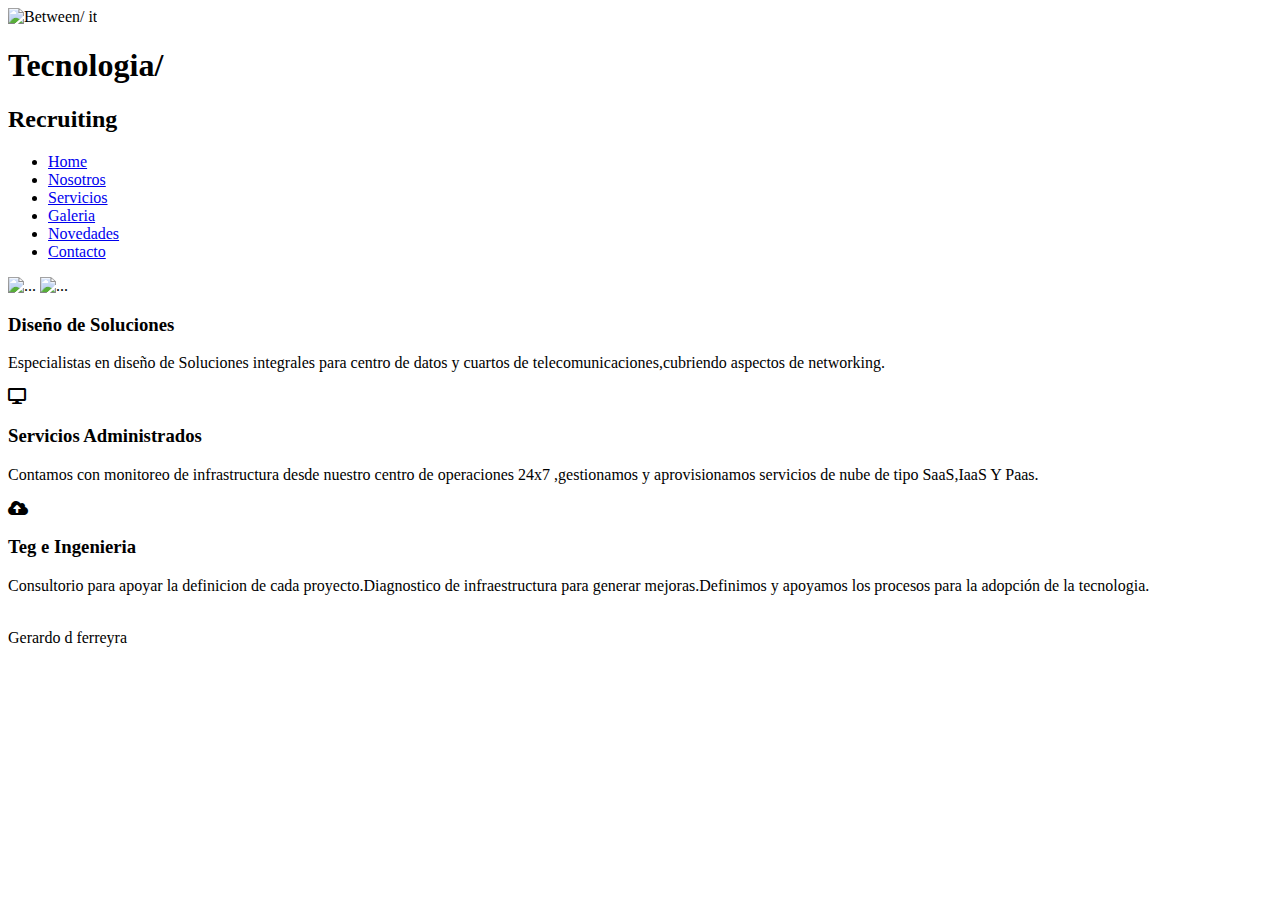
==== unidad 8/index.html @ cb1da94a "pagina web" ====
<!DOCTYPE html>
<html lang="en">

<head>
    <meta charset="UTF-8">
    <meta http-equiv="X-UA-Compatible" content="IE=edge">
    <meta name="viewport" content="width=device-width, initial-scale=1.0">
    <title>Between it</title>
    <link rel="stylesheet" href="https://cdnjs.cloudflare.com/ajax/libs/font-awesome/5.15.4/css/all.min.css" integrity="sha512-1ycn6IcaQQ40/MKBW2W4Rhis/DbILU74C1vSrLJxCq57o941Ym01SwNsOMqvEBFlcgUa6xLiPY/NS5R+E6ztJQ==" crossorigin="anonymous" referrerpolicy="no-referrer" />
    <link rel="preconnect" href="https://fonts.googleapis.com">
    <link rel="preconnect" href="https://fonts.gstatic.com" crossorigin>
    <link href="https://fonts.googleapis.com/css2?family=Open+Sans+Condensed:ital,wght@0,300;0,700;1,300&display=swap"
        rel="stylesheet">
    <link rel="stylesheet" href="css/normalize.css">
    <link rel="stylesheet" href="it.css">

</head>

<body>
    <header>
        <div class="holder">
            <img src="img/AdobeStock_314927575_Preview.jpeg" " width=" 300" alt="Between/ it">
            <h1>Tecnologia/</h1>
            <h2>Recruiting </h2>
            
        </div>
    </header>
    <nav>
        <ul class="holder">
            <li><a class="activo" href="index.html">Home</a></li>
            <li><a href="nosotros">Nosotros</a></li>
            <li><a href="servicios">Servicios</a></li>
            <li><a href="galeria">Galeria</a></li>
            <li><a href="novedades">Novedades</a></li>
            <li><a href="contacto">Contacto</a></li>
        </ul>
    </nav>
    <main class="holder">
        <div class="foto">
            <img src="img/AdobeStock_92222206_Preview.jpeg" class="rounded float-start" alt="..." width="40%">
            <img src="img/AdobeStock_279568799_Preview.jpeg" class="rounded float-end" alt="..." width="42%">
        </div>
        <div class="conteiner">

            <div class="iten1">
                <h3>Diseño de Soluciones</h3>




                <p>Especialistas en diseño de Soluciones integrales para centro de datos y cuartos de
                    telecomunicaciones,cubriendo aspectos de networking. </p>
                    <i class="fas fa-desktop"></i>
            </div>
            <div class="iten2">
                <h3>Servicios Administrados</h3>
                <p>Contamos con monitoreo de infrastructura desde nuestro centro de operaciones 24x7 ,gestionamos y
                    aprovisionamos servicios de nube de tipo SaaS,IaaS Y Paas.</p>
                    <i class="fas fa-cloud-upload-alt"></i>
            </div>
            <div class="iten3">
                <h3>Teg e Ingenieria</h3>
                <p>Consultorio para apoyar la definicion de cada proyecto.Diagnostico de infraestructura para generar
                    mejoras.Definimos y apoyamos los procesos para la adopción de la tecnologia.</p>
                    <i class="fad fa-database"></i>
            </div>
        </div>


    </main>
    <footer>
        Gerardo d ferreyra
    </footer>
</body>

</html>
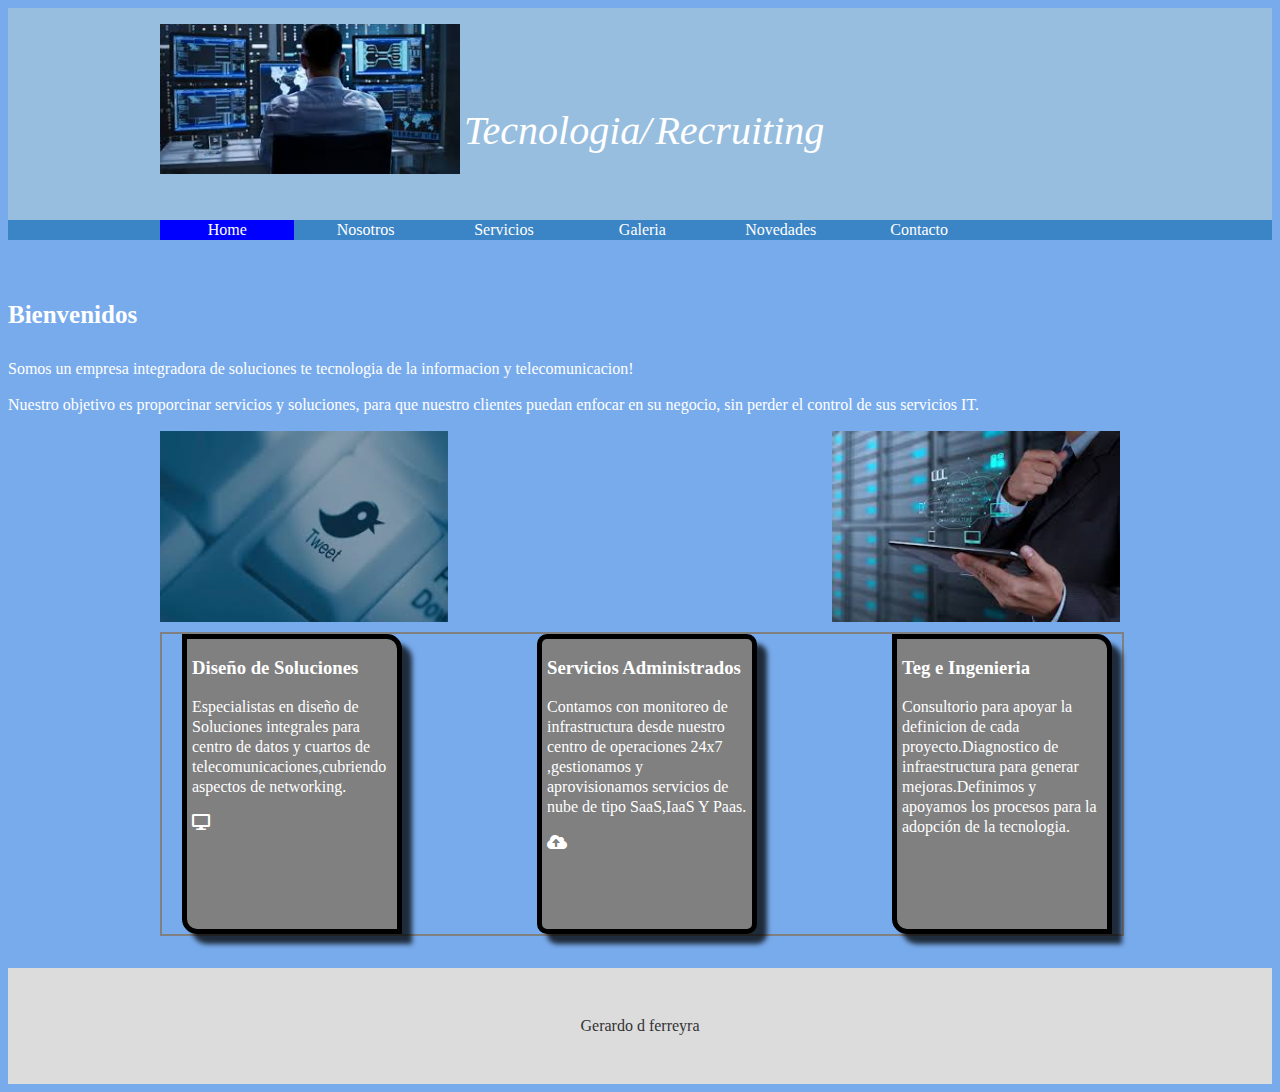
==== commit 79a4dc49: "PAGINA" ====
--- a/unidad 8/index.html
+++ b/unidad 8/index.html
@@ -6,7 +6,9 @@
     <meta http-equiv="X-UA-Compatible" content="IE=edge">
     <meta name="viewport" content="width=device-width, initial-scale=1.0">
     <title>Between it</title>
-    <link rel="stylesheet" href="https://cdnjs.cloudflare.com/ajax/libs/font-awesome/5.15.4/css/all.min.css" integrity="sha512-1ycn6IcaQQ40/MKBW2W4Rhis/DbILU74C1vSrLJxCq57o941Ym01SwNsOMqvEBFlcgUa6xLiPY/NS5R+E6ztJQ==" crossorigin="anonymous" referrerpolicy="no-referrer" />
+    <link rel="stylesheet" href="https://cdnjs.cloudflare.com/ajax/libs/font-awesome/5.15.4/css/all.min.css"
+        integrity="sha512-1ycn6IcaQQ40/MKBW2W4Rhis/DbILU74C1vSrLJxCq57o941Ym01SwNsOMqvEBFlcgUa6xLiPY/NS5R+E6ztJQ=="
+        crossorigin="anonymous" referrerpolicy="no-referrer" />
     <link rel="preconnect" href="https://fonts.googleapis.com">
     <link rel="preconnect" href="https://fonts.gstatic.com" crossorigin>
     <link href="https://fonts.googleapis.com/css2?family=Open+Sans+Condensed:ital,wght@0,300;0,700;1,300&display=swap"
@@ -19,13 +21,16 @@
 <body>
     <header>
         <div class="holder">
-            <img src="img/AdobeStock_314927575_Preview.jpeg" " width=" 300" alt="Between/ it">
+            <img src="img/images (1).jpg " width=" 300" alt="Between/ it">
             <h1>Tecnologia/</h1>
             <h2>Recruiting </h2>
-            
+
         </div>
-    </header>
-    <nav>
+        
+    </header> 
+</div>
+
+      <nav>
         <ul class="holder">
             <li><a class="activo" href="index.html">Home</a></li>
             <li><a href="nosotros">Nosotros</a></li>
@@ -35,10 +40,28 @@
             <li><a href="contacto">Contacto</a></li>
         </ul>
     </nav>
+
+</div>
+<section>
+<div class="columnas">
+    <div class="bienvenidos left">
+    <h4>Bienvenidos</h4>
+    <P>Somos un empresa integradora de soluciones te tecnologia de la informacion y telecomunicacion!</P>
+     <p> Nuestro objetivo es proporcinar servicios y soluciones, para que nuestro  clientes puedan enfocar en su negocio, sin perder el control de sus servicios IT.</p>
+</div>
+</section>
+
+
+
     <main class="holder">
+        
+        
+            
+        
+        </div>
         <div class="foto">
-            <img src="img/AdobeStock_92222206_Preview.jpeg" class="rounded float-start" alt="..." width="40%">
-            <img src="img/AdobeStock_279568799_Preview.jpeg" class="rounded float-end" alt="..." width="42%">
+            <img src="img/images (4).jpg" alt="..." width="30%">
+            <img src="img/images.jpg" alt="..." width="30%">
         </div>
         <div class="conteiner">
 
@@ -50,19 +73,19 @@
 
                 <p>Especialistas en diseño de Soluciones integrales para centro de datos y cuartos de
                     telecomunicaciones,cubriendo aspectos de networking. </p>
-                    <i class="fas fa-desktop"></i>
+                <i class="fas fa-desktop"></i>
             </div>
             <div class="iten2">
                 <h3>Servicios Administrados</h3>
                 <p>Contamos con monitoreo de infrastructura desde nuestro centro de operaciones 24x7 ,gestionamos y
                     aprovisionamos servicios de nube de tipo SaaS,IaaS Y Paas.</p>
-                    <i class="fas fa-cloud-upload-alt"></i>
+                <i class="fas fa-cloud-upload-alt"></i>
             </div>
             <div class="iten3">
                 <h3>Teg e Ingenieria</h3>
                 <p>Consultorio para apoyar la definicion de cada proyecto.Diagnostico de infraestructura para generar
                     mejoras.Definimos y apoyamos los procesos para la adopción de la tecnologia.</p>
-                    <i class="fad fa-database"></i>
+                <i class="fad fa-database"></i>
             </div>
         </div>
 
--- a/unidad 8/it.css
+++ b/unidad 8/it.css
@@ -0,0 +1,188 @@
+/*font-family: 'Open Sans Condensed', sans-serif;*/
+body{
+    font-family: 'Open Sans Condensed'
+    font-size: 16px;
+    line-height:20px;
+    background-color:rgb(120, 171, 236 );
+    
+}
+header{
+    background-color:rgb(151, 190, 223 );
+    padding: 1em 0;
+}
+header h1{
+    color:white;
+    font-size: 2.5em;
+    font-style: italic;
+    font-weight: 100;
+    display: inline-block;
+    position: relative;
+    bottom: 30px;
+}
+header h2{
+    color:white;
+    font-size: 2.5em;
+    font-style: italic;
+    font-weight: 100;
+    display: inline-block;
+    position: relative;
+    bottom: 30px;
+}
+
+nav{
+    background-color:rgb(59, 133, 198 );
+    margin-bottom: 2em;
+}
+nav ul{
+    list-style: none;
+    margin:0;
+    padding: 0;
+}
+nav ul li{
+    display:inline-block;
+    width: 14%;
+}
+nav ul li a{
+    color:white;
+    text-decoration: none;
+    text-align: center;
+    display: block;
+    padding: 0,2em 0,4em;
+}
+nav ul li a:hover{
+    background-color:rgba(0,0,0,0.3)
+}
+footer{
+    background-color: gainsboro;
+    clear: both;
+    color: #333;
+    padding: 3em 0;
+    margin-top: 2em;
+    text-align: center;
+}
+ nav ul li a.activo{
+     background-color: blue;
+
+ }
+ .holder{
+     max-width: 960px;
+     margin:0 auto;
+
+ }
+ .foto{
+    /* background-color:white;*/
+     display: flex;
+     justify-content: space-between;
+ }
+ .conteiner{
+    display: flex;
+    justify-content: space-between;
+    width:100% ;
+    height: 300px;
+    background-color:rgb(120, 171, 236 );
+    /*background: linear-gradient(113deg,#23a4cf 0%, #222b22 80%);
+    background: -webkit-linear-gradient(113deg,#23a4cf 0%, #222b22 80%);
+    background: -moz-linear-gradient(113deg,#23a4cf 0%, #222b22 80%); ;*/
+    border: 2px solid grey;
+    margin-top: 10px;
+    
+}    
+    
+ 
+ .iten1{
+    background-color:gray;
+    font-family: font-family: 'Open Sans Condensed', sans-serif;
+    border: 5px solid #230f0d;
+    width: 200px;
+    border: 5px solid #000000;
+    padding:0px 5px;
+    color:white;
+    margin-left:20px;
+    box-shadow: 10px 10px 5px 0px rgba(0,0,0,0.75);
+    -webkit-box-shadow: 10px 10px 5px 0px rgba(0,0,0,0.75);
+     -moz-box-shadow: 10px 10px 5px 0px rgba(0,0,0,0.75);
+    border-radius: 0px 15px;
+    transition:all 0,5s case;
+     
+ }
+   /*.iten1:hover{
+    box-shadow: inset 0 0 0 25px white;
+    color:black;
+ }*/
+    .iten1:hover{
+    transform: rotate(15deg);
+    }
+
+ 
+    .iten2{
+        font-family: font-family: 'Open Sans Condensed', sans-serif;
+        padding: 0px 5px;
+        color:white;
+        width: 200px;
+        background-color:gray;
+        margin: 5px 2px black;
+        border: 5px solid #000000;
+        box-shadow: 10px 10px 5px 0px rgba(0,0,0,0.75);
+        -webkit-box-shadow: 10px 10px 5px 0px rgba(0,0,0,0.75);
+        -moz-box-shadow: 10px 10px 5px 0px rgba(0,0,0,0.75);
+        border-radius:10px;
+        /*display: flex;
+        align-items: center;
+        justify-content: center;*/  
+        transition: all 0,5s case;
+
+        }
+        .iten2:hover{
+         transform: rotate(15deg);
+        }
+            
+        
+        
+            
+        
+      
+    .iten3{
+        font-family: font-family: 'Open Sans Condensed', sans-serif;
+        color:white;
+        border: 5px solid #000000;
+        width:200px;
+        background-color:gray;
+        margin-right:10px;
+        padding: 0px 5px;
+        box-shadow: 10px 10px 5px 0px rgba(0,0,0,0.75);
+        -webkit-box-shadow: 10px 10px 5px 0px rgba(0,0,0,0.75);
+        -moz-box-shadow: 10px 10px 5px 0px rgba(0,0,0,0.75);
+         border-radius: 0px 15px;
+        transition: all 0,5s case;
+    }
+       .iten3:hover{
+        transform: rotate(15deg);
+    
+     }
+     .columnas{
+         display: flex;
+         justify-content: initial;
+         color: white;
+     }
+     h4{
+         font-size: 25px;
+         color: white;
+     }
+     
+
+
+
+
+
+     
+    
+     
+
+
+    
+
+
+
+
+
+
